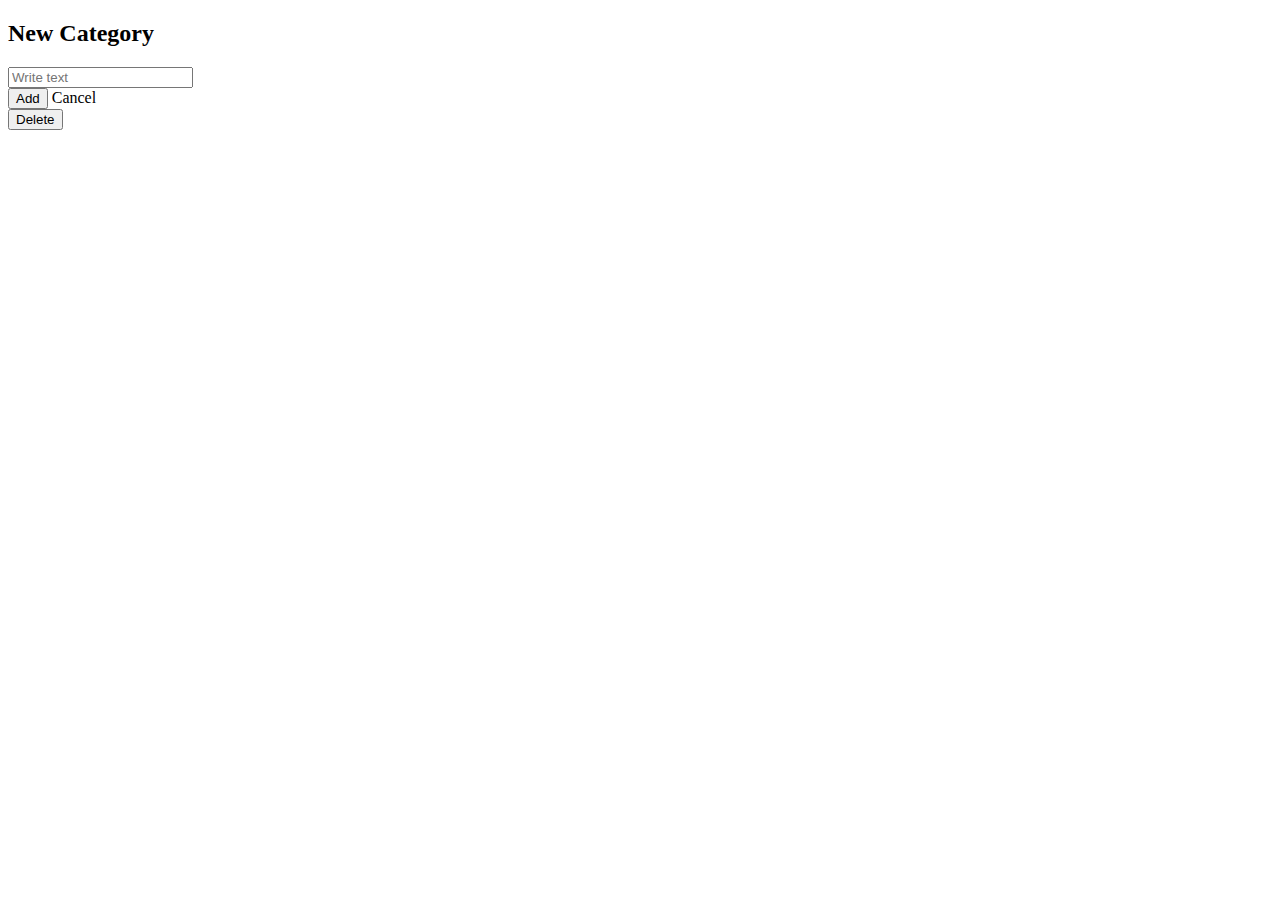
==== src/main/resources/templates/category/form.html @ b71632ca "Add files via upload" ====
<!DOCTYPE html>
<html lang="en" xmlns:th="http://www.w3.org/1999/xhtml" >
<head th:replace="layout :: head('new text')"></head>
<body>
<div th:replace="layout :: nav"></div>
<div th:replace="layout :: flash"></div>
<div class="container">
    <form th:action="@{${action}}" method="post" th:object="${category}">
        <input type="hidden" th:field="*{id}"/>
        <div class="row">
            <div class="col s12">
                <h2 th:text="${heading}">New Category</h2>
            </div>
        </div>
        <div class="divider"></div>
        <div class="row">
            <div class="col s12 l8" th:classappend="${#fields.hasErrors('inputText')}? 'error' : ''">
                <input type="text" th:field="*{inputText}" placeholder="Write text"/>
                <div class="error-message" th:if="${#fields.hasErrors('inputText')}" th:errors="*{inputText}"></div>
            </div>
        </div>
        <div class="row">
            <div class="col s12 l8">
                <button th:text="${submit}" type="submit" class="button">Add</button>
                <a th:href="@{/categories}" class="button">Cancel</a>
            </div>
        </div>
    </form>
    <div class="row delete" th:id="${category.id != null}">
        <div class="col s12 l8">
            <form th:action="@{|/categories/${category.id}/delete|}" method="post">
                <button type="submit" class="button">Delete</button>
            </form>
        </div>
    </div>
</div>
<div th:replace="layout :: scripts"></div>
</body>
</html>
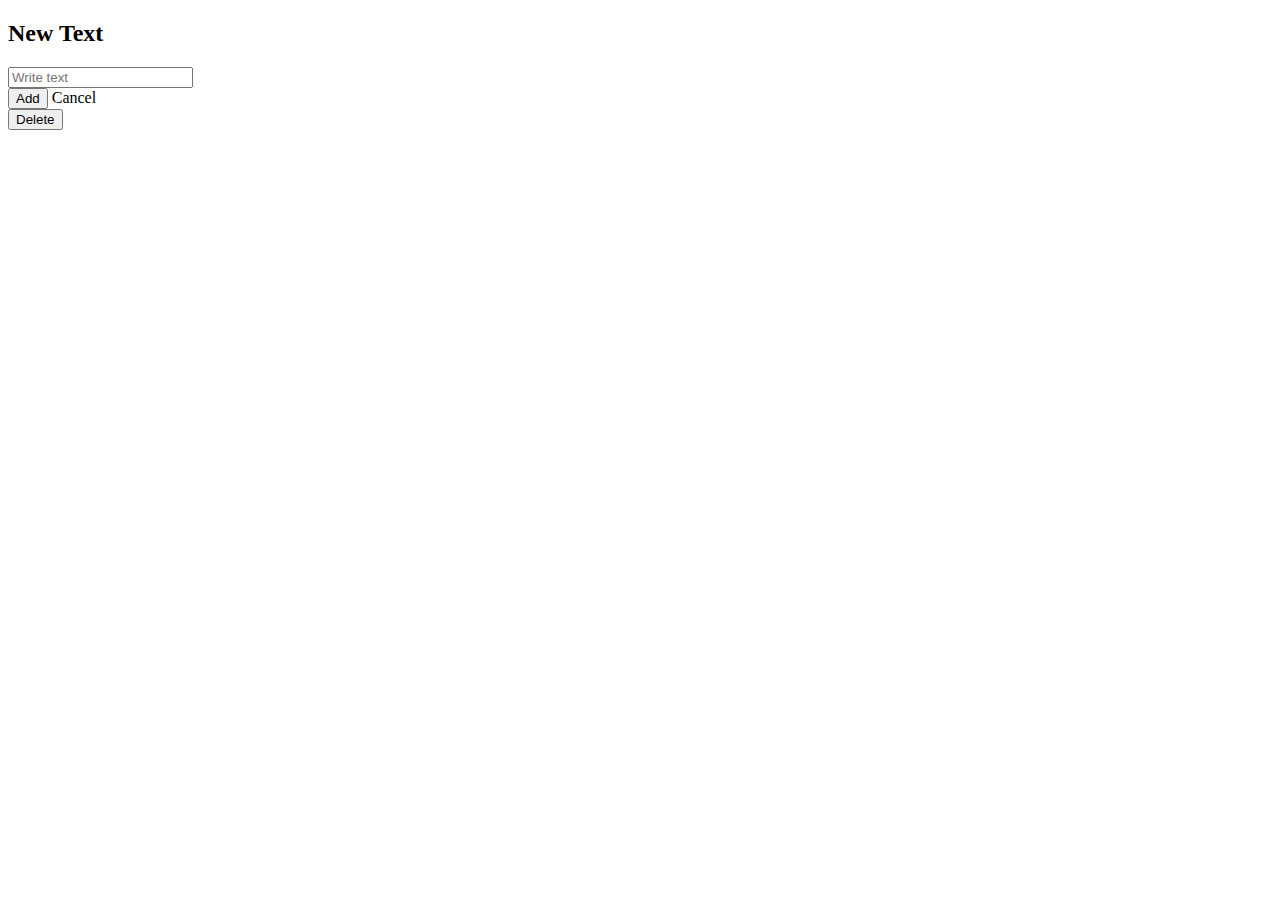
==== commit d71025d5: "Update form.html" ====
--- a/src/main/resources/templates/category/form.html
+++ b/src/main/resources/templates/category/form.html
@@ -9,7 +9,7 @@
         <input type="hidden" th:field="*{id}"/>
         <div class="row">
             <div class="col s12">
-                <h2 th:text="${heading}">New Category</h2>
+                <h2 th:text="${heading}">New Text</h2>
             </div>
         </div>
         <div class="divider"></div>
@@ -36,4 +36,4 @@
 </div>
 <div th:replace="layout :: scripts"></div>
 </body>
-</html>+</html>
